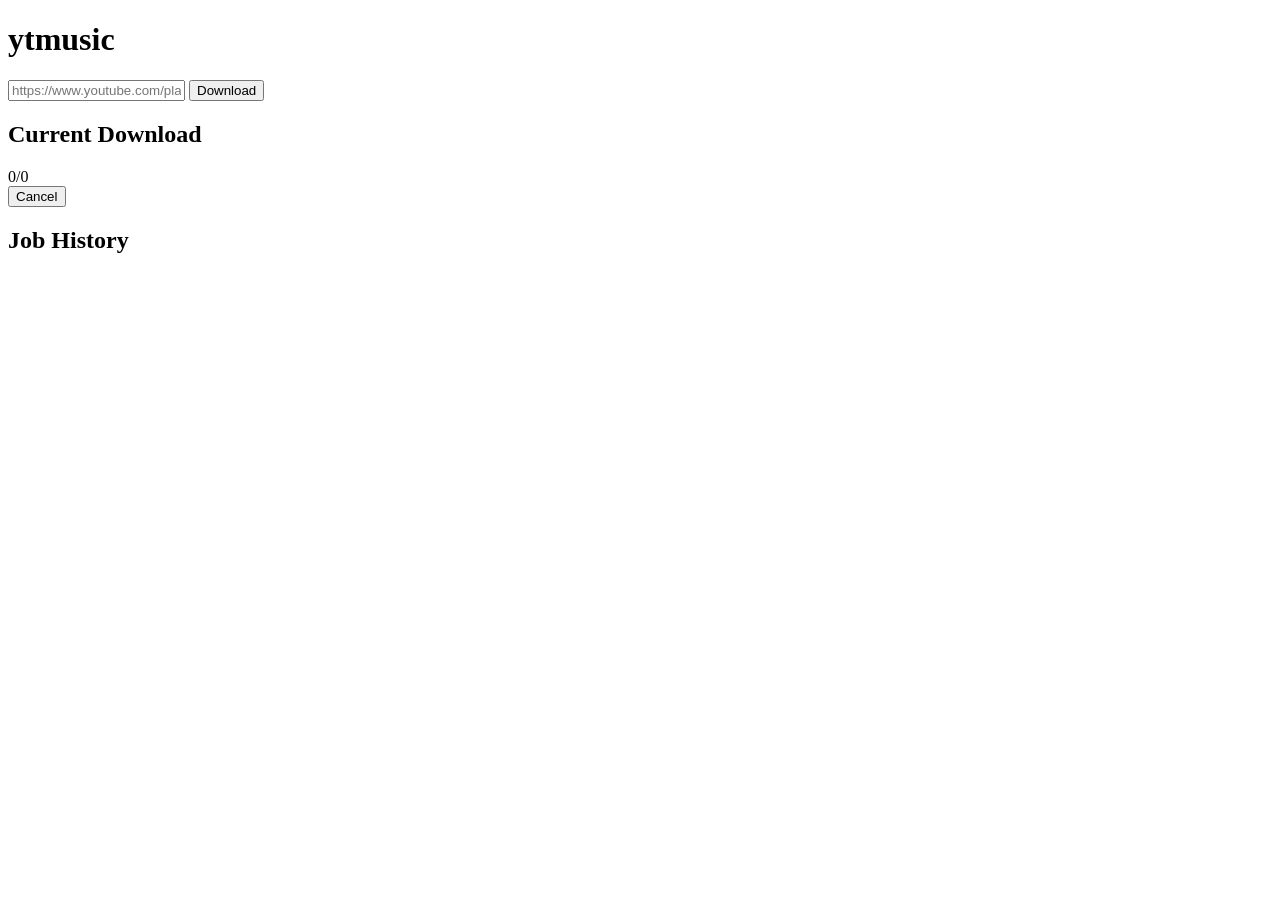
==== web/static/index.html @ 4736d8bc "Initial commit: ytmusic with web interface and beets plugins" ====
<!DOCTYPE html>
<html lang="en">
<head>
    <meta charset="UTF-8">
    <meta name="viewport" content="width=device-width, initial-scale=1.0">
    <title>ytmusic - YouTube Playlist Downloader</title>
    <link rel="stylesheet" href="/style.css">
</head>
<body>
    <div class="container">
        <h1>ytmusic</h1>

        <div class="download-form">
            <input type="text" id="url-input" placeholder="https://www.youtube.com/playlist?list=..." />
            <button id="download-btn" onclick="startDownload()">Download</button>
        </div>

        <div id="error-message" class="error hidden"></div>

        <div id="current-job" class="hidden">
            <h2>Current Download</h2>
            <div class="job-card">
                <div class="job-header">
                    <span id="job-url"></span>
                    <span id="job-status" class="status"></span>
                </div>
                <div class="progress-bar">
                    <div id="progress-fill" class="progress-fill"></div>
                </div>
                <div class="job-info">
                    <span id="job-progress">0/0</span>
                    <span id="job-time"></span>
                </div>
                <button id="cancel-btn" class="cancel-btn hidden" onclick="cancelJob()">Cancel</button>
            </div>
        </div>

        <div id="job-history">
            <h2>Job History</h2>
            <div id="jobs-list" class="jobs-list"></div>
        </div>
    </div>

    <script src="/app.js"></script>
</body>
</html>
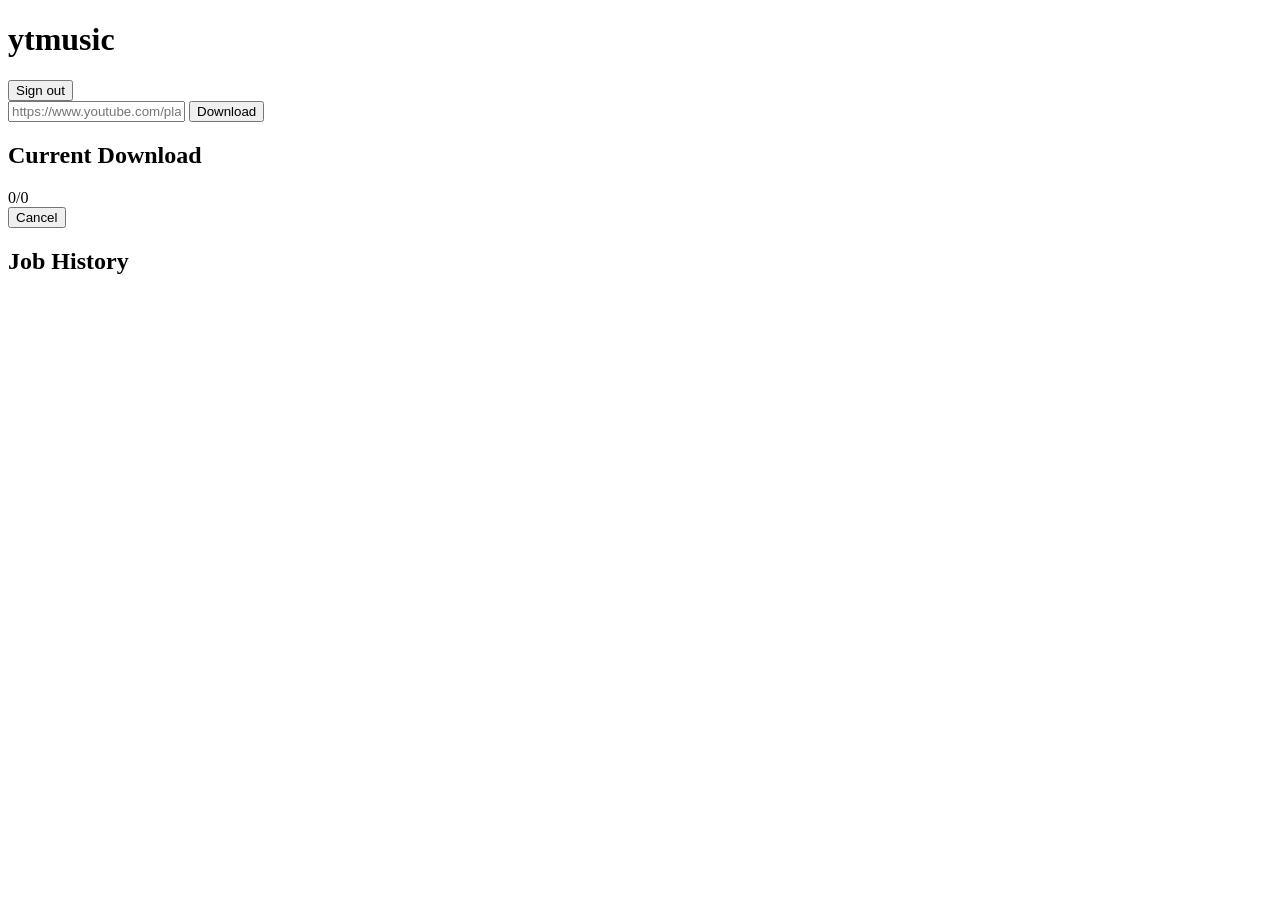
==== commit 029fb222: "feat(web): add login page, logout and 401 handling to the frontend" ====
--- a/web/static/index.html
+++ b/web/static/index.html
@@ -8,7 +8,10 @@
 </head>
 <body>
     <div class="container">
-        <h1>ytmusic</h1>
+        <div class="header-bar">
+            <h1>ytmusic</h1>
+            <button id="logout-btn" class="logout-btn" onclick="logout()">Sign out</button>
+        </div>
 
         <div class="download-form">
             <input type="text" id="url-input" placeholder="https://www.youtube.com/playlist?list=..." />
